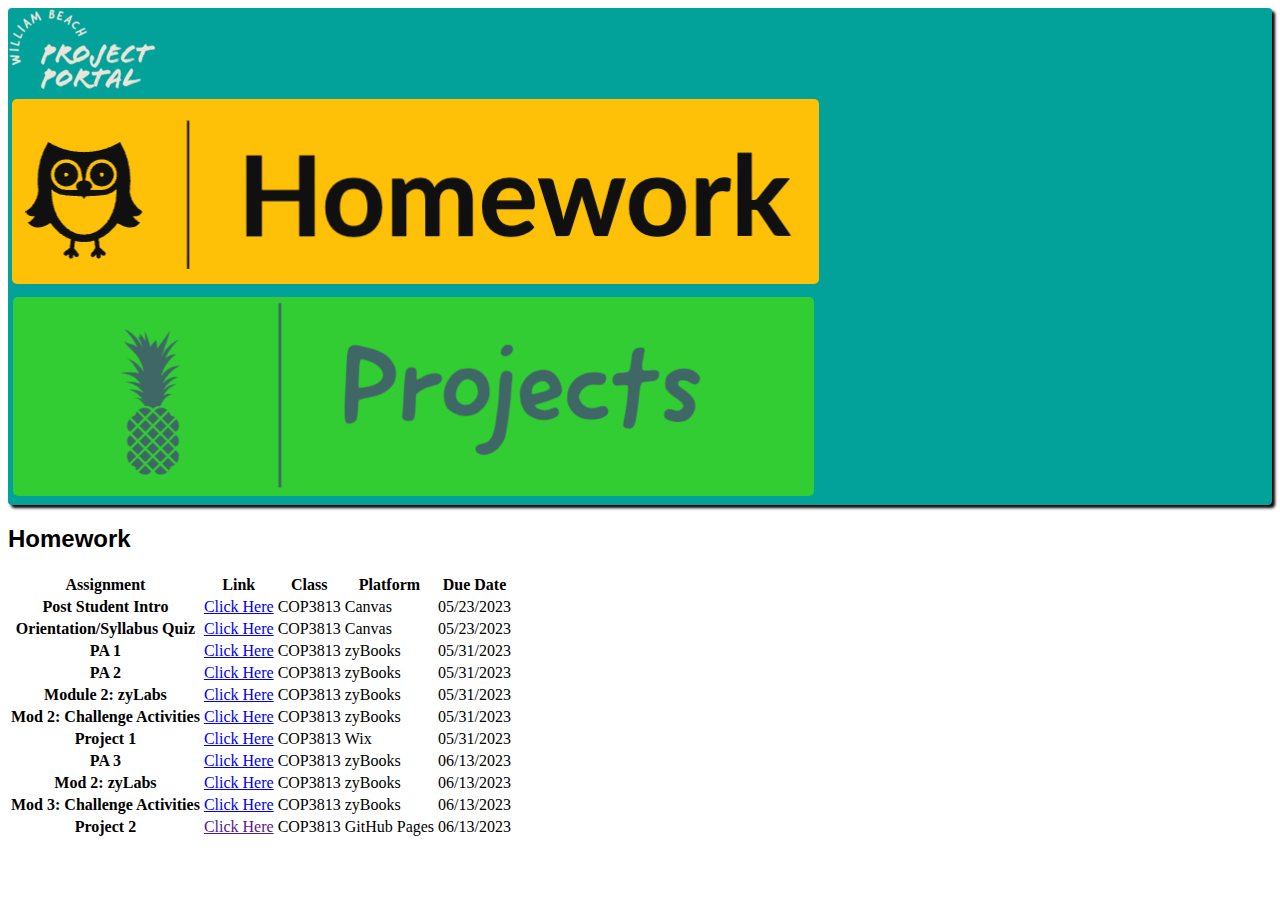
==== index.html @ 0723dc01 "first commit" ====
<!DOCTYPE html>
<html lang="en">
<head>
    <meta charset="UTF-8">
    <meta http-equiv="X-UA-Compatible" content="IE=edge">
    <meta name="viewport" content="width=device-width, initial-scale=1.0">
    <link rel="icon" type= "image/x-icon" href="pictures/library_favicon.png">
    <link href="https://cdn.jsdelivr.net/npm/bootstrap@5.3.0-alpha3/dist/css/bootstrap.min.css" 
    rel="stylesheet" integrity="sha384-KK94CHFLLe+nY2dmCWGMq91rCGa5gtU4mk92HdvYe+M/SXH301p5ILy+dN9+nJOZ" crossorigin="anonymous">
    <link rel="stylesheet" href="styles.css">
    <script src="javascript.js" defer></script>
    <title>Assignment Portal</title>
</head>

<body>
    <script src="https://cdn.jsdelivr.net/npm/bootstrap@5.3.0-alpha3/dist/js/bootstrap.bundle.min.js" 
    integrity="sha384-ENjdO4Dr2bkBIFxQpeoTz1HIcje39Wm4jDKdf19U8gI4ddQ3GYNS7NTKfAdVQSZe" crossorigin="anonymous"></script>
    <div class="container-fluid" style="background-color: #02a199; box-shadow: 3px 3px 3px; border-radius: 4px;">
        <div class="row">
            <div class="col-sm-6 p-2" id="logo"><img src="pictures/logo.png" alt="" class="img-fluid"></div>
            <div id="homework" type="button" class="col-sm-3 align-self-center"><a href="index.html"><img style="background-color: #FFC107; border-radius: 5px; padding: 4px; margin:4px;" 
                src="pictures/hw.png" class="img-fluid"></a></div>
            <div id="projects" type="button" class="col-sm-3 align-self-center"><a href="index.html#projects"><img style="background-color: #32CD32; border-radius: 5px; padding: 1px; margin:5px;" 
                src="pictures/projects.png" class="img-fluid"></a></div>
        </div>
    </div>
    
    <div class="row page_title py-5">
        <h2 class="title ms-4" style="font-family: 'Gill Sans', 'Gill Sans MT', Calibri, 'Trebuchet MS', sans-serif; font-weight: bold; color: black;">Homework</h2>
    </div>
    
    <table class="table table-striped border-top">
        <thead>
            <tr>
                <th scope="col">Assignment</th>
                <th scope="col">Link</th>
                <th scope="col">Class</th>
                <th scope="col">Platform</th>
                <th scope="col">Due Date</th>
            </tr>
        </thead>
        <tbody>
            <tr>
                <th>Post Student Intro</th>
                <td><a href="https://canvas.fau.edu/courses/140017/discussion_topics/1392463" target="_blank">Click Here</a></td>
                <td>COP3813</td>
                <td>Canvas</td>
                <td>05/23/2023</td>
            </tr>
            <tr>
                <th>Orientation/Syllabus Quiz</th>
                <td><a href="https://canvas.fau.edu/courses/140017/quizzes/422160" target="_blank">Click Here</a></td>
                <td>COP3813</td>
                <td>Canvas</td>
                <td>05/23/2023</td>
            </tr>
            <tr>
                <th>PA 1</th>
                <td><a href="https://canvas.fau.edu/courses/140017/assignments/1639901" target="_blank">Click Here</a></td>
                <td>COP3813</td>
                <td>zyBooks</td>
                <td>05/31/2023</td>
            </tr>
            <tr>
                <th>PA 2</th>
                <td><a href="https://canvas.fau.edu/courses/140017/assignments/1653360" target="_blank">Click Here</a></td>
                <td>COP3813</td>
                <td>zyBooks</td>
                <td>05/31/2023</td>
            </tr>
            <tr>
                <th>Module 2: zyLabs</th>
                <td><a href="https://canvas.fau.edu/courses/140017/assignments/1639904" target="_blank">Click Here</a></td>
                <td>COP3813</td>
                <td>zyBooks</td>
                <td>05/31/2023</td>
            </tr>
            <tr>
                <th>Mod 2: Challenge Activities</th>
                <td><a href="https://canvas.fau.edu/courses/140017/assignments/1639902" target="_blank">Click Here</a></td>
                <td>COP3813</td>
                <td>zyBooks</td>
                <td>05/31/2023</td>
            </tr>
            <tr>
                <th>Project 1</th>
                <td><a href="https://wbeach4.wixsite.com/bigdev" target="_blank">Click Here</a></td>
                <td>COP3813</td>
                <td>Wix</td>
                <td>05/31/2023</td>
            </tr>
            <tr>
                <th>PA 3</th>
                <td><a href="https://canvas.fau.edu/courses/140017/assignments/1653360" target="_blank">Click Here</a></td>
                <td>COP3813</td>
                <td>zyBooks</td>
                <td>06/13/2023</td>
            </tr>
            <tr>
                <th>Mod 2: zyLabs</th>
                <td><a href="https://canvas.fau.edu/courses/140017/assignments/1639907" target="_blank">Click Here</a></td>
                <td>COP3813</td>
                <td>zyBooks</td>
                <td>06/13/2023</td>
            </tr>
            <tr>
                <th>Mod 3: Challenge Activities</th>
                <td><a href="https://canvas.fau.edu/courses/140017/assignments/1639905" target="_blank">Click Here</a></td>
                <td>COP3813</td>
                <td>zyBooks</td>
                <td>06/13/2023</td>
            </tr>
            <tr>
                <th>Project 2</th>
                <td><a href="">Click Here</a></td>
                <td>COP3813</td>
                <td>GitHub Pages</td>
                <td>06/13/2023</td>
            </tr>
        </tbody>
    </table>
</body>

</html>
---- styles.css ----
@media screen and (max-width: 575px) {
    #logo {
        text-align: center;
    }
    .page_title{
        text-align: center;
    }
}

#homework:hover, #projects:hover{
    opacity: 0.8;
}

#homework:active, #projects:active{
    transform: scale(0.9,0.9);
}
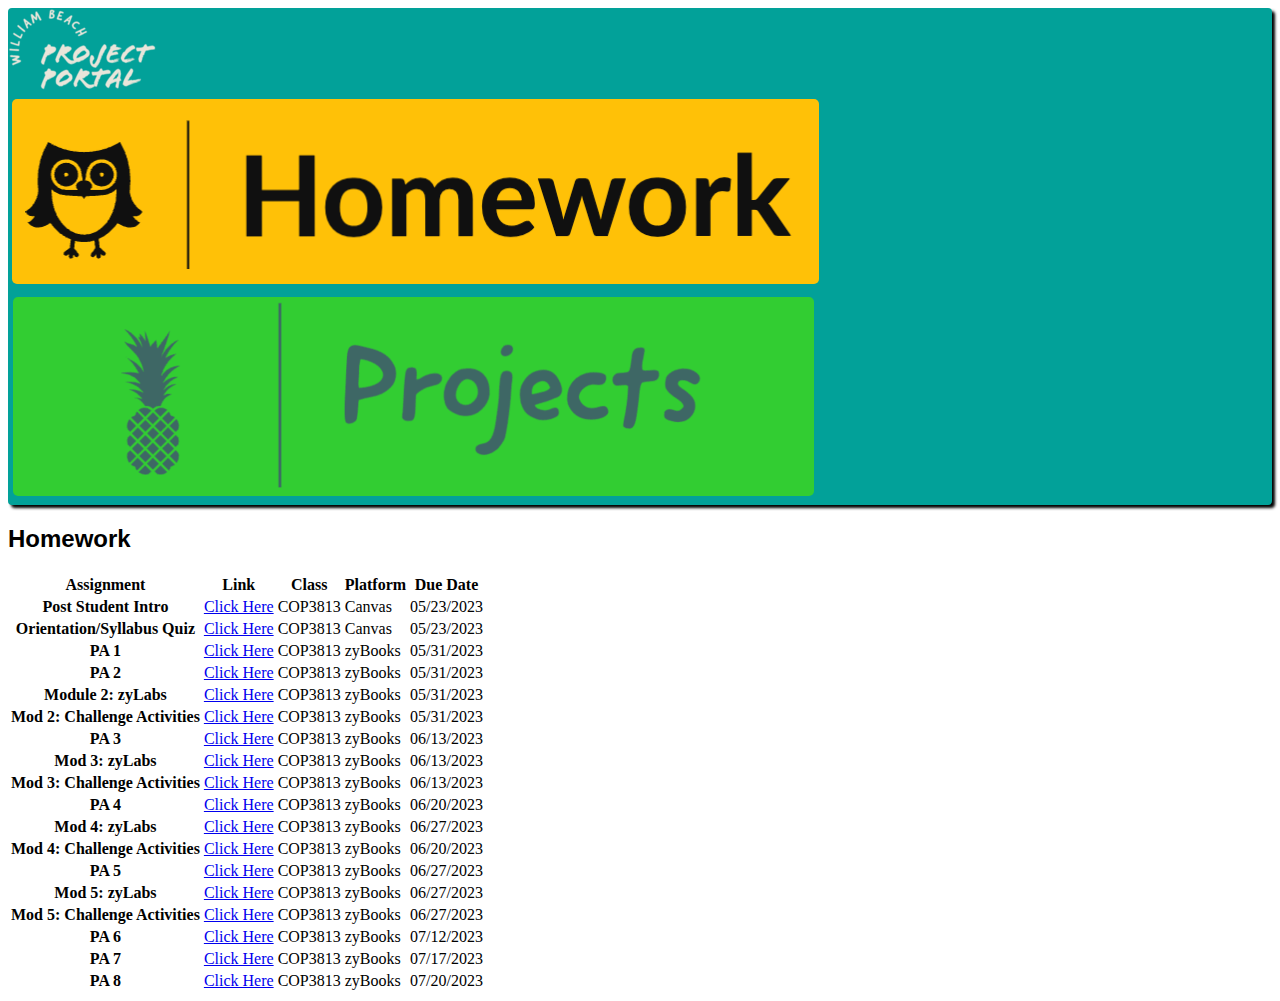
==== commit ae1364bf: "add second projects page" ====
--- a/index.html
+++ b/index.html
@@ -8,19 +8,19 @@
     <link href="https://cdn.jsdelivr.net/npm/bootstrap@5.3.0-alpha3/dist/css/bootstrap.min.css" 
     rel="stylesheet" integrity="sha384-KK94CHFLLe+nY2dmCWGMq91rCGa5gtU4mk92HdvYe+M/SXH301p5ILy+dN9+nJOZ" crossorigin="anonymous">
     <link rel="stylesheet" href="styles.css">
-    <script src="javascript.js" defer></script>
     <title>Assignment Portal</title>
 </head>
 
 <body>
     <script src="https://cdn.jsdelivr.net/npm/bootstrap@5.3.0-alpha3/dist/js/bootstrap.bundle.min.js" 
     integrity="sha384-ENjdO4Dr2bkBIFxQpeoTz1HIcje39Wm4jDKdf19U8gI4ddQ3GYNS7NTKfAdVQSZe" crossorigin="anonymous"></script>
+    
     <div class="container-fluid" style="background-color: #02a199; box-shadow: 3px 3px 3px; border-radius: 4px;">
         <div class="row">
             <div class="col-sm-6 p-2" id="logo"><img src="pictures/logo.png" alt="" class="img-fluid"></div>
             <div id="homework" type="button" class="col-sm-3 align-self-center"><a href="index.html"><img style="background-color: #FFC107; border-radius: 5px; padding: 4px; margin:4px;" 
                 src="pictures/hw.png" class="img-fluid"></a></div>
-            <div id="projects" type="button" class="col-sm-3 align-self-center"><a href="index.html#projects"><img style="background-color: #32CD32; border-radius: 5px; padding: 1px; margin:5px;" 
+            <div id="projects" type="button" class="col-sm-3 align-self-center"><a href="projects.html"><img style="background-color: #32CD32; border-radius: 5px; padding: 1px; margin:5px;" 
                 src="pictures/projects.png" class="img-fluid"></a></div>
         </div>
     </div>
@@ -30,7 +30,7 @@
     </div>
     
     <table class="table table-striped border-top">
-        <thead>
+        <thead class="bg-info">
             <tr>
                 <th scope="col">Assignment</th>
                 <th scope="col">Link</th>
@@ -83,13 +83,6 @@
                 <td>05/31/2023</td>
             </tr>
             <tr>
-                <th>Project 1</th>
-                <td><a href="https://wbeach4.wixsite.com/bigdev" target="_blank">Click Here</a></td>
-                <td>COP3813</td>
-                <td>Wix</td>
-                <td>05/31/2023</td>
-            </tr>
-            <tr>
                 <th>PA 3</th>
                 <td><a href="https://canvas.fau.edu/courses/140017/assignments/1653360" target="_blank">Click Here</a></td>
                 <td>COP3813</td>
@@ -97,7 +90,7 @@
                 <td>06/13/2023</td>
             </tr>
             <tr>
-                <th>Mod 2: zyLabs</th>
+                <th>Mod 3: zyLabs</th>
                 <td><a href="https://canvas.fau.edu/courses/140017/assignments/1639907" target="_blank">Click Here</a></td>
                 <td>COP3813</td>
                 <td>zyBooks</td>
@@ -111,11 +104,67 @@
                 <td>06/13/2023</td>
             </tr>
             <tr>
-                <th>Project 2</th>
-                <td><a href="">Click Here</a></td>
+                <th>PA 4</th>
+                <td><a href="#" target="_blank">Click Here</a></td>
                 <td>COP3813</td>
-                <td>GitHub Pages</td>
-                <td>06/13/2023</td>
+                <td>zyBooks</td>
+                <td>06/20/2023</td>
+            </tr>
+            <tr>
+                <th>Mod 4: zyLabs</th>
+                <td><a href="#" target="_blank">Click Here</a></td>
+                <td>COP3813</td>
+                <td>zyBooks</td>
+                <td>06/27/2023</td>
+            </tr>
+            <tr>
+                <th>Mod 4: Challenge Activities</th>
+                <td><a href="#" target="_blank">Click Here</a></td>
+                <td>COP3813</td>
+                <td>zyBooks</td>
+                <td>06/20/2023</td>
+            </tr>
+            <tr>
+                <th>PA 5</th>
+                <td><a href="#" target="_blank">Click Here</a></td>
+                <td>COP3813</td>
+                <td>zyBooks</td>
+                <td>06/27/2023</td>
+            </tr>
+            <tr>
+                <th>Mod 5: zyLabs</th>
+                <td><a href="#" target="_blank">Click Here</a></td>
+                <td>COP3813</td>
+                <td>zyBooks</td>
+                <td>06/27/2023</td>
+            </tr>
+            <tr>
+                <th>Mod 5: Challenge Activities</th>
+                <td><a href="#" target="_blank">Click Here</a></td>
+                <td>COP3813</td>
+                <td>zyBooks</td>
+                <td>06/27/2023</td>
+            </tr>
+            <tr>
+                <th>PA 6</th>
+                <td><a href="#" target="_blank">Click Here</a></td>
+                <td>COP3813</td>
+                <td>zyBooks</td>
+                <td>07/12/2023</td>
+            </tr>
+            <tr>
+                <th>PA 7</th>
+                <td><a href="#" target="_blank">Click Here</a></td>
+                <td>COP3813</td>
+                <td>zyBooks</td>
+                <td>07/17/2023</td>
+            </tr>
+            <tr>
+                <th>PA 8</th>
+                <td><a href="#" target="_blank">Click Here</a></td>
+                <td>COP3813</td>
+                <td>zyBooks</td>
+                <td>07/20/2023</td>
             </tr>
         </tbody>
     </table>
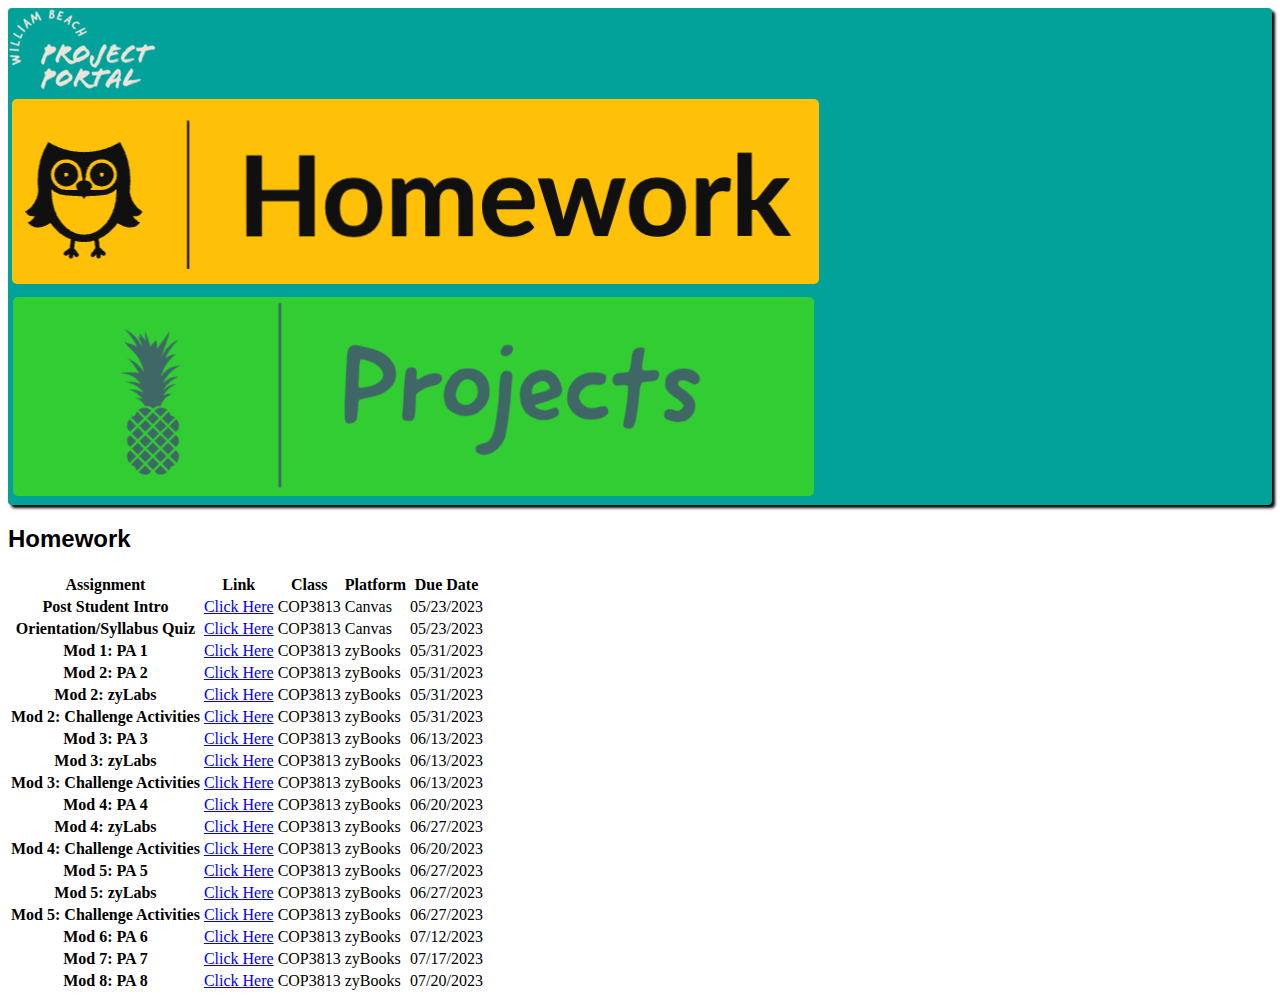
==== commit b3c64c6a: "change assignment from PA X -> Mod X: PA X" ====
--- a/index.html
+++ b/index.html
@@ -55,21 +55,21 @@
                 <td>05/23/2023</td>
             </tr>
             <tr>
-                <th>PA 1</th>
+                <th>Mod 1: PA 1</th>
                 <td><a href="https://canvas.fau.edu/courses/140017/assignments/1639901" target="_blank">Click Here</a></td>
                 <td>COP3813</td>
                 <td>zyBooks</td>
                 <td>05/31/2023</td>
             </tr>
             <tr>
-                <th>PA 2</th>
+                <th>Mod 2: PA 2</th>
                 <td><a href="https://canvas.fau.edu/courses/140017/assignments/1653360" target="_blank">Click Here</a></td>
                 <td>COP3813</td>
                 <td>zyBooks</td>
                 <td>05/31/2023</td>
             </tr>
             <tr>
-                <th>Module 2: zyLabs</th>
+                <th>Mod 2: zyLabs</th>
                 <td><a href="https://canvas.fau.edu/courses/140017/assignments/1639904" target="_blank">Click Here</a></td>
                 <td>COP3813</td>
                 <td>zyBooks</td>
@@ -83,7 +83,7 @@
                 <td>05/31/2023</td>
             </tr>
             <tr>
-                <th>PA 3</th>
+                <th>Mod 3: PA 3</th>
                 <td><a href="https://canvas.fau.edu/courses/140017/assignments/1653360" target="_blank">Click Here</a></td>
                 <td>COP3813</td>
                 <td>zyBooks</td>
@@ -104,7 +104,7 @@
                 <td>06/13/2023</td>
             </tr>
             <tr>
-                <th>PA 4</th>
+                <th>Mod 4: PA 4</th>
                 <td><a href="#" target="_blank">Click Here</a></td>
                 <td>COP3813</td>
                 <td>zyBooks</td>
@@ -125,7 +125,7 @@
                 <td>06/20/2023</td>
             </tr>
             <tr>
-                <th>PA 5</th>
+                <th>Mod 5: PA 5</th>
                 <td><a href="#" target="_blank">Click Here</a></td>
                 <td>COP3813</td>
                 <td>zyBooks</td>
@@ -146,21 +146,21 @@
                 <td>06/27/2023</td>
             </tr>
             <tr>
-                <th>PA 6</th>
+                <th>Mod 6: PA 6</th>
                 <td><a href="#" target="_blank">Click Here</a></td>
                 <td>COP3813</td>
                 <td>zyBooks</td>
                 <td>07/12/2023</td>
             </tr>
             <tr>
-                <th>PA 7</th>
+                <th>Mod 7: PA 7</th>
                 <td><a href="#" target="_blank">Click Here</a></td>
                 <td>COP3813</td>
                 <td>zyBooks</td>
                 <td>07/17/2023</td>
             </tr>
             <tr>
-                <th>PA 8</th>
+                <th>Mod 8: PA 8</th>
                 <td><a href="#" target="_blank">Click Here</a></td>
                 <td>COP3813</td>
                 <td>zyBooks</td>
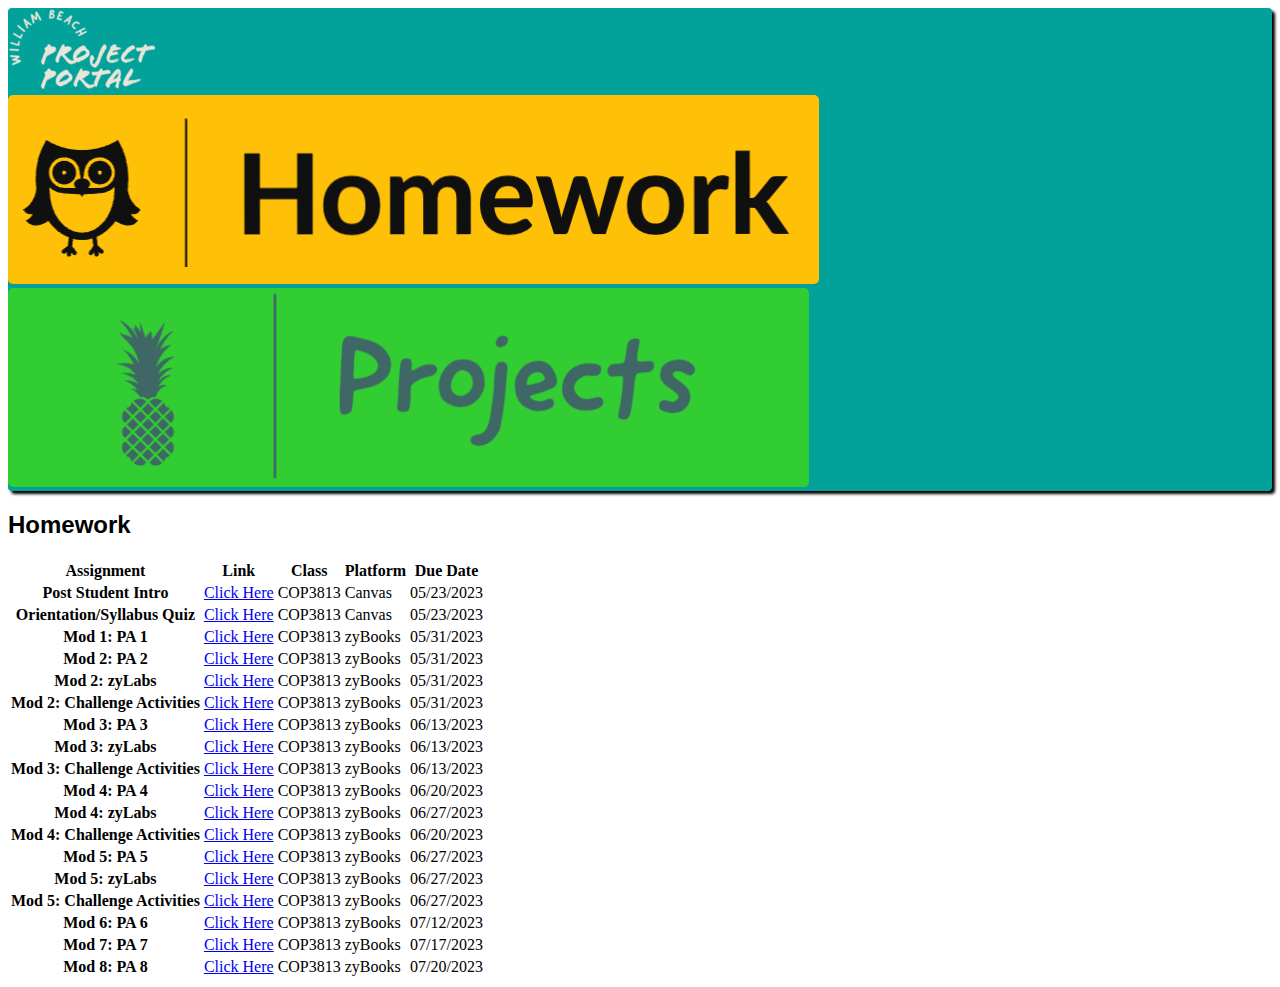
==== commit ec15d4a0: "remove type on homework and projects div. from button type to nothing." ====
--- a/index.html
+++ b/index.html
@@ -18,9 +18,9 @@
     <div class="container-fluid" style="background-color: #02a199; box-shadow: 3px 3px 3px; border-radius: 4px;">
         <div class="row">
             <div class="col-sm-6 p-2" id="logo"><img src="pictures/logo.png" alt="" class="img-fluid"></div>
-            <div id="homework" type="button" class="col-sm-3 align-self-center"><a href="index.html"><img style="background-color: #FFC107; border-radius: 5px; padding: 4px; margin:4px;" 
+            <div id="homework" class="col-sm-3 align-self-center"><a href="index.html"><img style="background-color: #FFC107; border-radius: 5px; padding: 6px;" 
                 src="pictures/hw.png" class="img-fluid"></a></div>
-            <div id="projects" type="button" class="col-sm-3 align-self-center"><a href="projects.html"><img style="background-color: #32CD32; border-radius: 5px; padding: 1px; margin:5px;" 
+            <div id="projects" class="col-sm-3 align-self-center"><a href="projects.html"><img style="background-color: #32CD32; border-radius: 5px; padding: 1px;" 
                 src="pictures/projects.png" class="img-fluid"></a></div>
         </div>
     </div>
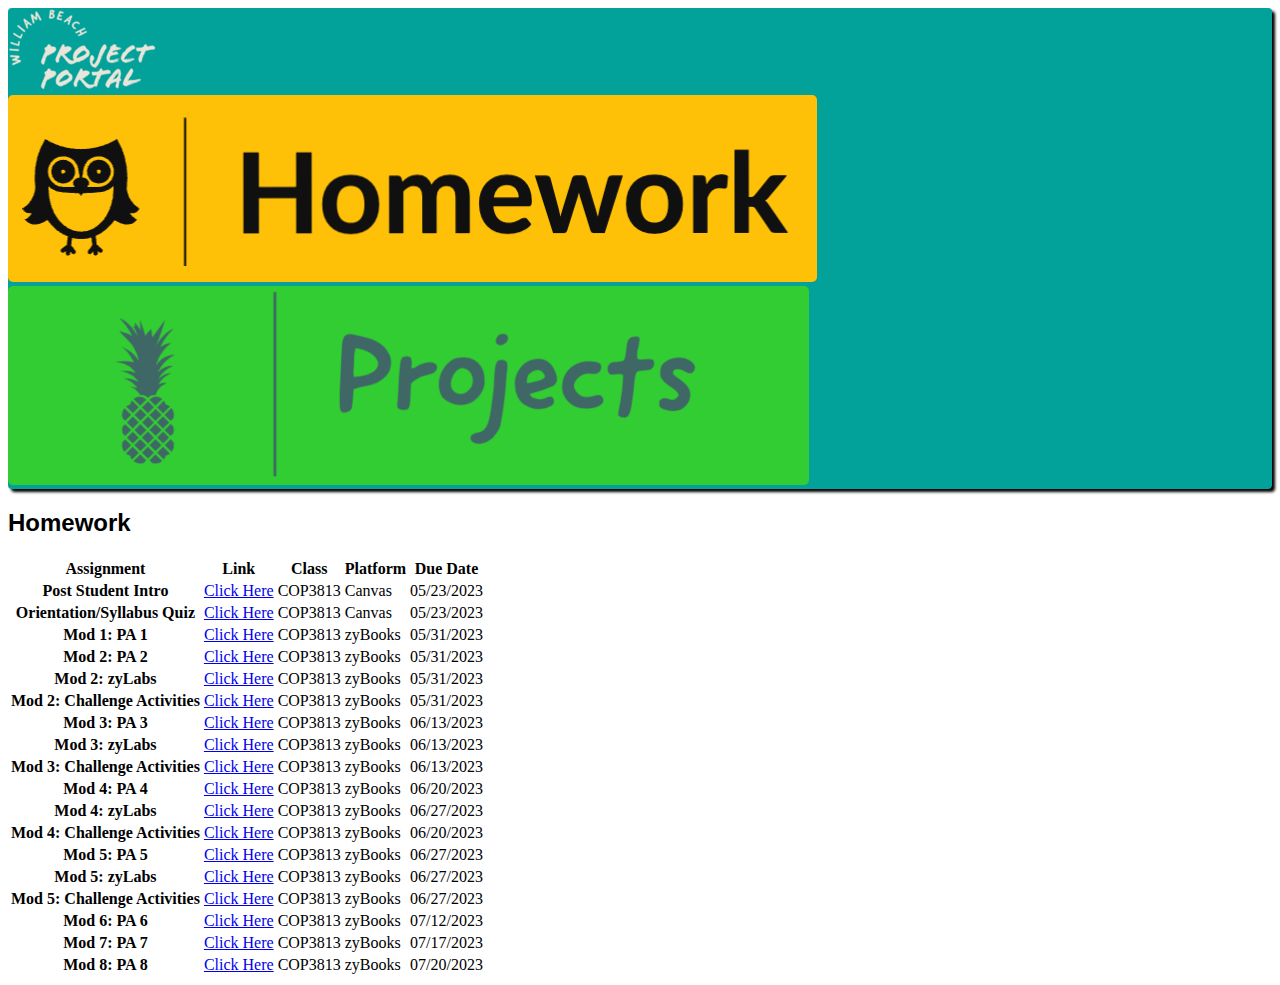
==== commit fda8efca: "change padding on buttons" ====
--- a/index.html
+++ b/index.html
@@ -18,9 +18,9 @@
     <div class="container-fluid" style="background-color: #02a199; box-shadow: 3px 3px 3px; border-radius: 4px;">
         <div class="row">
             <div class="col-sm-6 p-2" id="logo"><img src="pictures/logo.png" alt="" class="img-fluid"></div>
-            <div id="homework" class="col-sm-3 align-self-center"><a href="index.html"><img style="background-color: #FFC107; border-radius: 5px; padding: 6px;" 
+            <div id="homework" class="col-sm-3 align-self-center py-1"><a href="index.html"><img style="background-color: #FFC107; border-radius: 5px; padding: 5px;" 
                 src="pictures/hw.png" class="img-fluid"></a></div>
-            <div id="projects" class="col-sm-3 align-self-center"><a href="projects.html"><img style="background-color: #32CD32; border-radius: 5px; padding: 1px;" 
+            <div id="projects" class="col-sm-3 align-self-center py-1"><a href="projects.html"><img style="background-color: #32CD32; border-radius: 5px; padding: 1px;" 
                 src="pictures/projects.png" class="img-fluid"></a></div>
         </div>
     </div>
